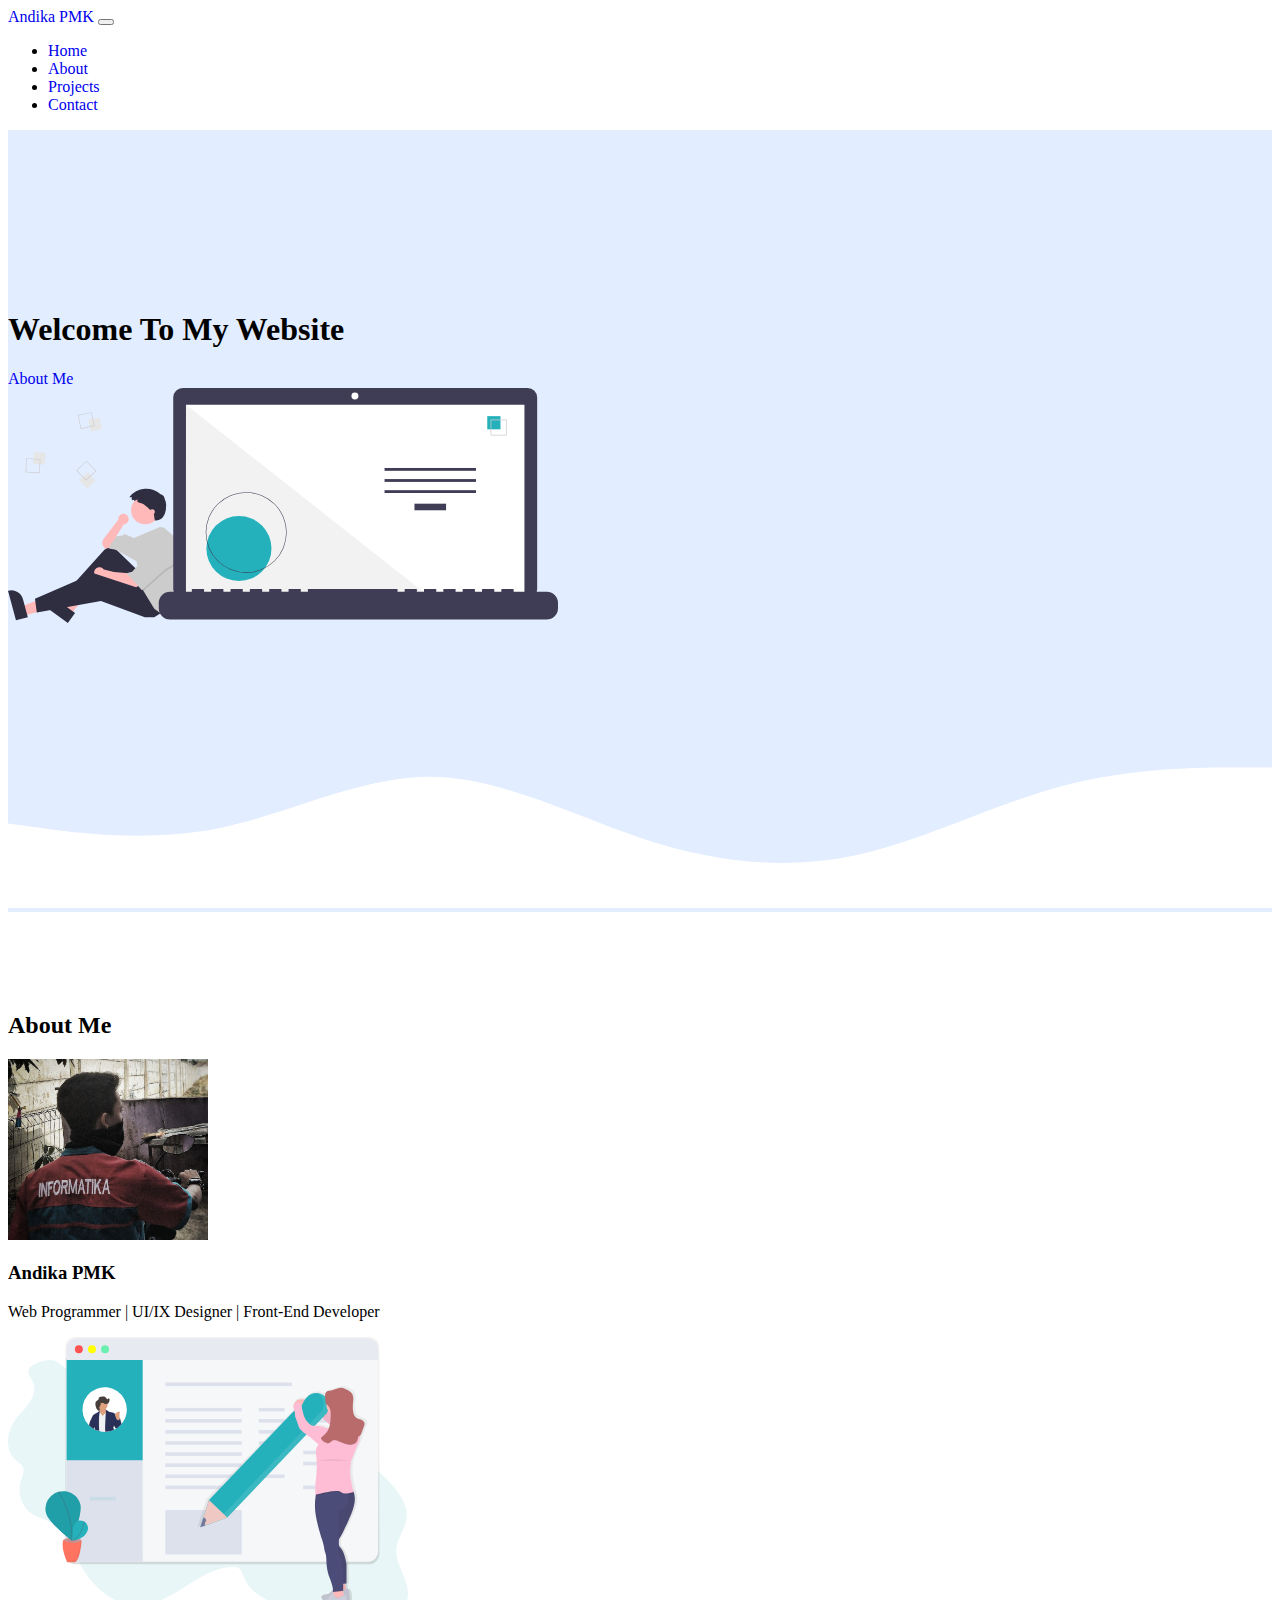
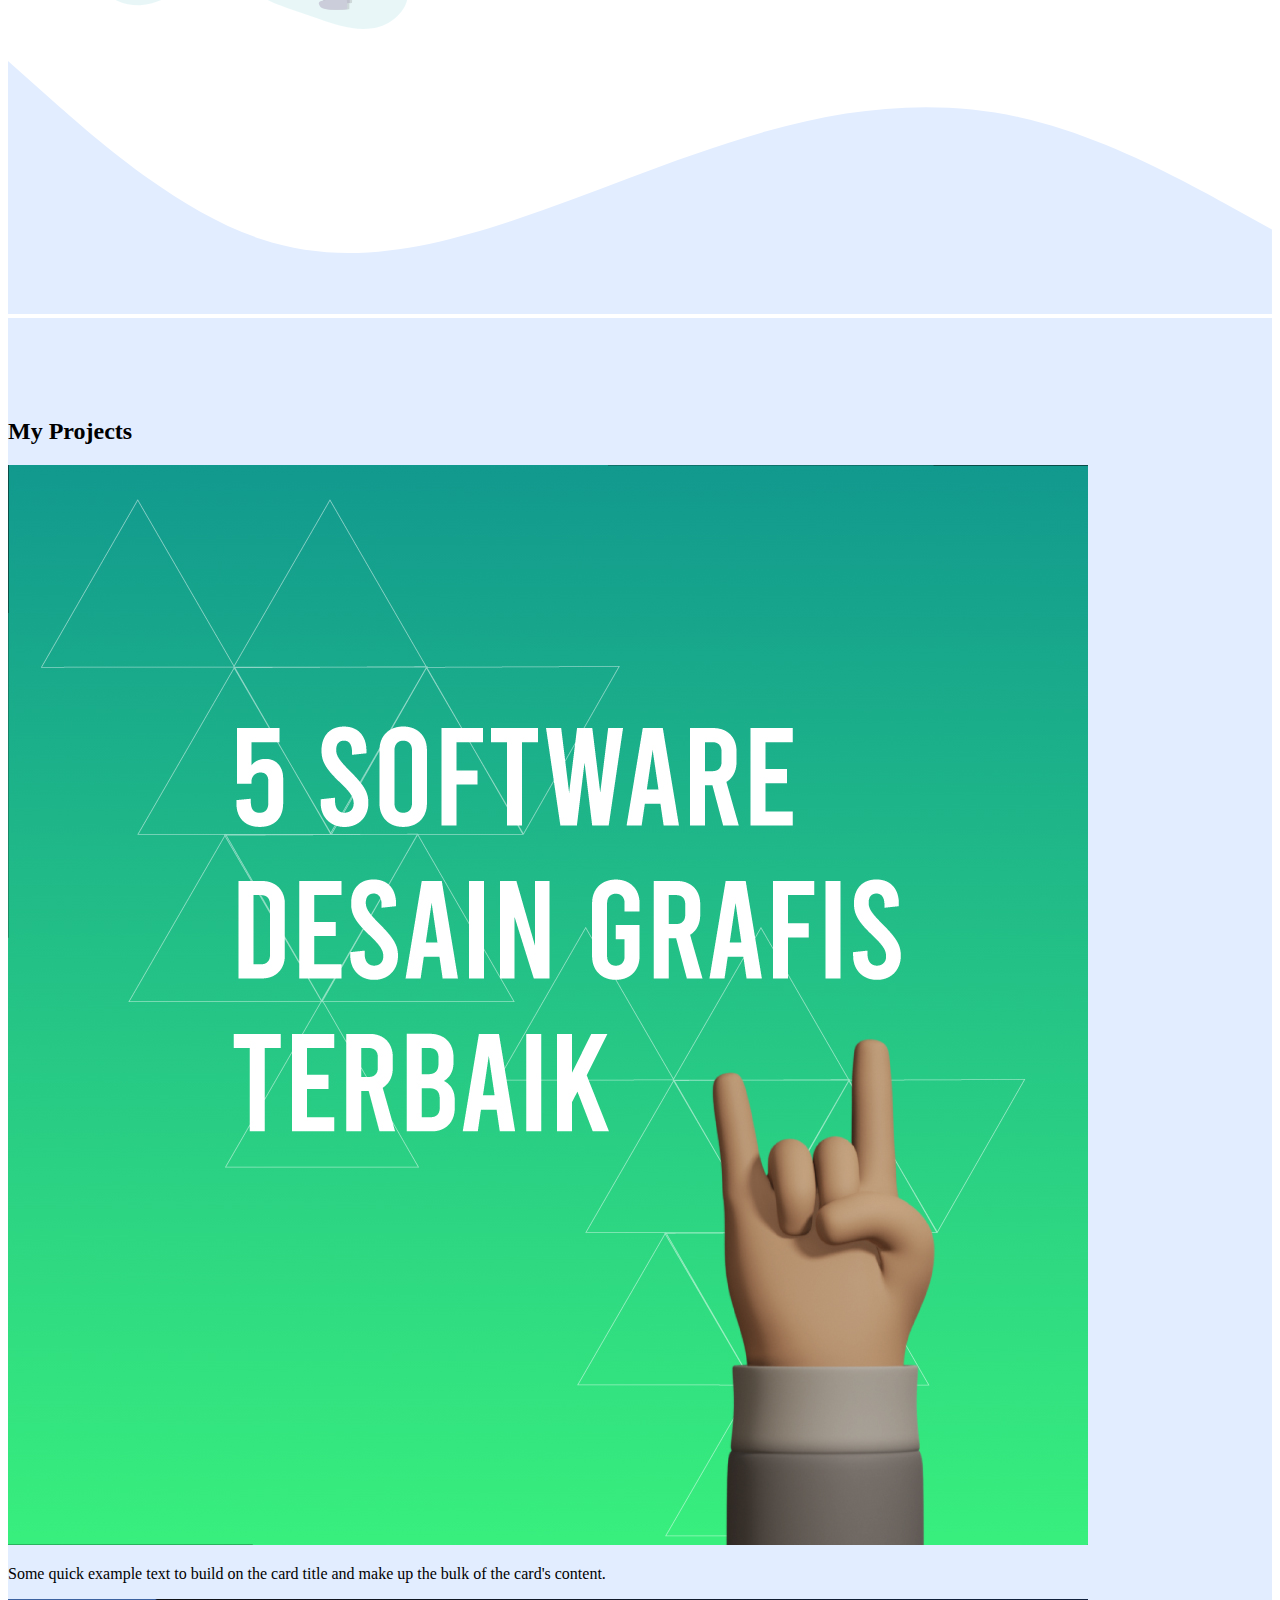
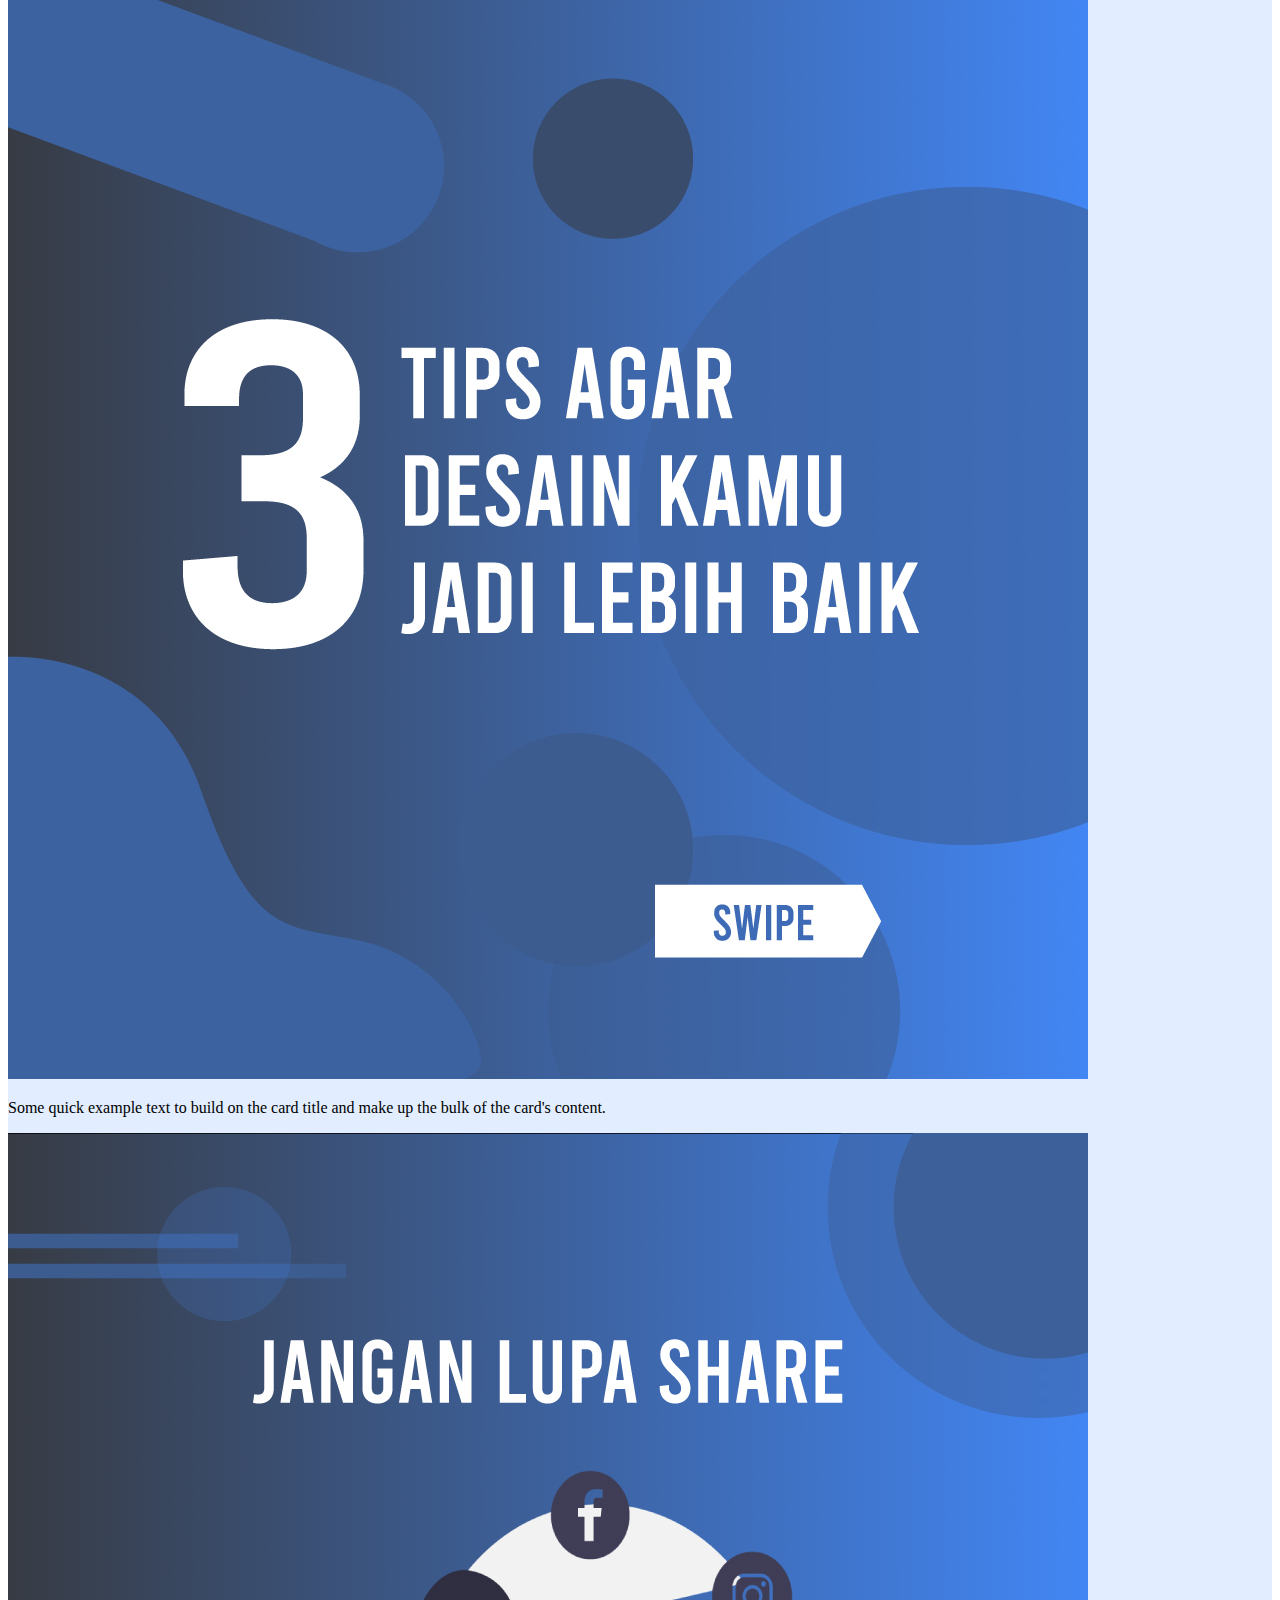
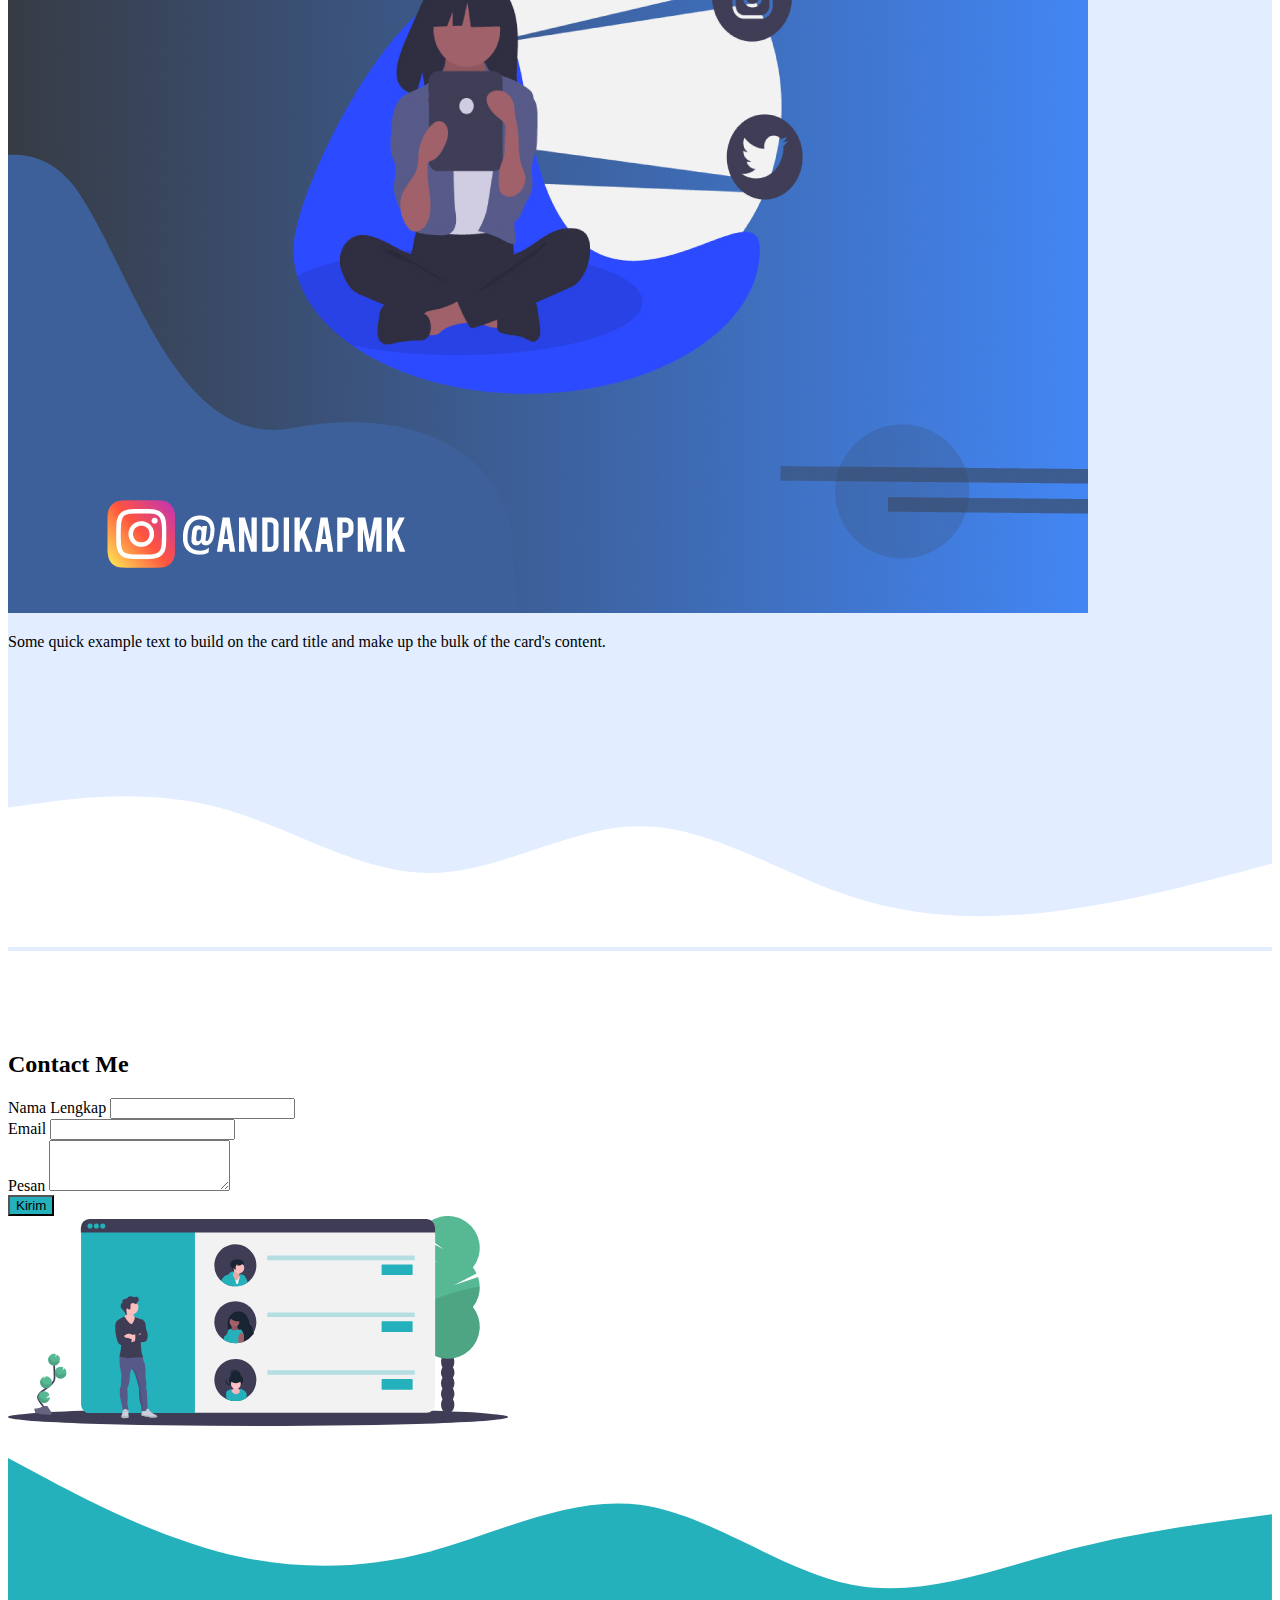
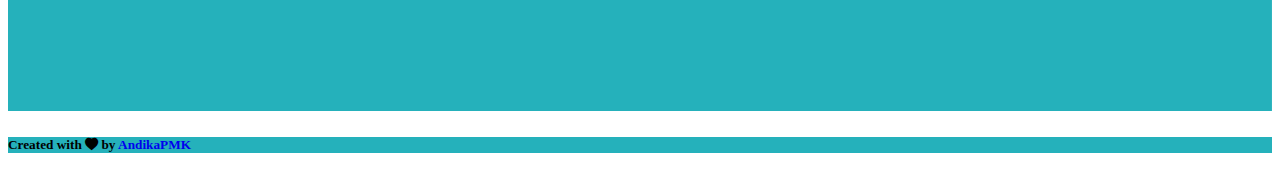
==== index.html @ c98c6152 "v1.0" ====
<!DOCTYPE html>
<html lang="en">
  <head>
    <!-- Required meta tags -->
    <meta charset="utf-8" />
    <meta name="viewport" content="width=device-width, initial-scale=1" />

    <!-- Bootstrap CSS -->
    <link href="https://cdn.jsdelivr.net/npm/bootstrap@5.0.0-beta2/dist/css/bootstrap.min.css" rel="stylesheet" integrity="sha384-BmbxuPwQa2lc/FVzBcNJ7UAyJxM6wuqIj61tLrc4wSX0szH/Ev+nYRRuWlolflfl" crossorigin="anonymous" />
    <!-- bootstrap icon -->
    <link rel="stylesheet" href="https://cdn.jsdelivr.net/npm/bootstrap-icons@1.4.0/font/bootstrap-icons.css" />
    <!-- my css -->
    <link rel="stylesheet" href="style.css" />

    <title>My Portfolio - andika pmk</title>
  </head>
  <body id="home">
    <!-- navbar -->
    <nav class="navbar navbar-expand-lg navbar-dark shadow-sm fixed-top color-change-2x">
      <div class="container">
        <a class="navbar-brand" href="#">Andika PMK</a>
        <button class="navbar-toggler" type="button" data-bs-toggle="collapse" data-bs-target="#navbarNav" aria-controls="navbarNav" aria-expanded="false" aria-label="Toggle navigation">
          <span class="navbar-toggler-icon"></span>
        </button>
        <div class="collapse navbar-collapse" id="navbarNav">
          <ul class="navbar-nav ms-auto">
            <li class="nav-item">
              <a class="nav-link active" aria-current="page" href="#home">Home</a>
            </li>
            <li class="nav-item">
              <a class="nav-link" href="#about">About</a>
            </li>
            <li class="nav-item">
              <a class="nav-link" href="#projects">Projects</a>
            </li>
            <li class="nav-item">
              <a class="nav-link" href="#contact">Contact</a>
            </li>
          </ul>
        </div>
      </div>
    </nav>
    <!-- akhir navbar -->
    <!-- jumbotron -->
    <section class="jumbotron text-center color-change-2x">
      <div class="container">
        <div class="row fs-5 justify-content-between">
          <div class="col-md-5 tracking-in-expand text-light">
            <h1 class="judul">Welcome To My Website</h1>
            <a href="#about" class="btn btn-primary btn-lg mt-4">About Me</a>
          </div>
          <div class="col-md-7 mt-5 mb-3">
            <img class="slideInRight" src="img/code.svg" width="550" alt="ilustrasi">
          </div>
        </div>
      </div>
      <div class="color-change-2x">

        <svg xmlns="http://www.w3.org/2000/svg" viewBox="0 0 1440 320">
          <path
            fill="#ffffff"
            fill-opacity="1"
            d="M0,224L40,229.3C80,235,160,245,240,229.3C320,213,400,171,480,170.7C560,171,640,213,720,240C800,267,880,277,960,261.3C1040,245,1120,203,1200,181.3C1280,160,1360,160,1400,160L1440,160L1440,320L1400,320C1360,320,1280,320,1200,320C1120,320,1040,320,960,320C880,320,800,320,720,320C640,320,560,320,480,320C400,320,320,320,240,320C160,320,80,320,40,320L0,320Z"
          ></path>
        </svg>
      </div>
    </section>
    <!-- akhir jumbotron -->
    <!-- About -->
    <section id="about">
      <div class="container">
        <div class="row text-center mb-3">
          <div class="col">
            <h2>About Me</h2>
          </div>
        </div>
        <div class="row text-center justify-content-center fs-5">
          <div class="col-md-7 mt-5">
            <img src="img/foto.jpg" alt="andika pmk" width="200" class="rounded-circle img-thumbnail" />
            <h3>Andika PMK</h3>
            <p class="lead fs-4">Web Programmer | UI/IX Designer | Front-End Developer</p>
          </div>
          <div class="col-md-5 mt-5 mb-3">
            <img src="img/wall.svg" width="400" alt="ilustrasi">
          </div>
          
        </div>
      </div>
      <svg xmlns="http://www.w3.org/2000/svg" viewBox="0 0 1440 320">
        <path
          fill="#e2edff"
          fill-opacity="1"
          d="M0,32L48,74.7C96,117,192,203,288,234.7C384,267,480,245,576,213.3C672,181,768,139,864,112C960,85,1056,75,1152,96C1248,117,1344,171,1392,197.3L1440,224L1440,320L1392,320C1344,320,1248,320,1152,320C1056,320,960,320,864,320C768,320,672,320,576,320C480,320,384,320,288,320C192,320,96,320,48,320L0,320Z"
        ></path>
      </svg>
    </section>
    <!-- akhir about -->
    <!-- projects -->
    <section id="projects">
      <div class="container">
        <div class="row text-center mb-3">
          <div class="col">
            <h2>My Projects</h2>
          </div>
        </div>
        <div class="row justify-content-center">
          <div class="col-md-4 mb-3">
            <div class="card">
              <img src="img/1.jpg" class="card-img-top" alt="projects-1" />
              <div class="card-body">
                <p class="card-text">Some quick example text to build on the card title and make up the bulk of the card's content.</p>
              </div>
            </div>
          </div>
          <div class="col-md-4 mb-3">
            <div class="card">
              <img src="img/2.jpg" class="card-img-top" alt="projects-1" />
              <div class="card-body">
                <p class="card-text">Some quick example text to build on the card title and make up the bulk of the card's content.</p>
              </div>
            </div>
          </div>
          <div class="col-md-4 mb-3">
            <div class="card">
              <img src="img/5.jpg" class="card-img-top" alt="projects-1" />
              <div class="card-body">
                <p class="card-text">Some quick example text to build on the card title and make up the bulk of the card's content.</p>
              </div>
            </div>
          </div>
          
        </div>
      </div>
      <svg xmlns="http://www.w3.org/2000/svg" viewBox="0 0 1440 320">
        <path
          fill="#ffffff"
          fill-opacity="1"
          d="M0,160L40,154.7C80,149,160,139,240,160C320,181,400,235,480,234.7C560,235,640,181,720,181.3C800,181,880,235,960,261.3C1040,288,1120,288,1200,277.3C1280,267,1360,245,1400,234.7L1440,224L1440,320L1400,320C1360,320,1280,320,1200,320C1120,320,1040,320,960,320C880,320,800,320,720,320C640,320,560,320,480,320C400,320,320,320,240,320C160,320,80,320,40,320L0,320Z"
        ></path>
      </svg>
    </section>
    <!-- akhir projects -->
    <!-- kontak -->
    <section id="contact">
      <div class="container">
        <div class="row text-center mb-3">
          <div class="col">
            <h2>Contact Me</h2>
          </div>
        </div>
        <div class="row justify-content-center">
            <div class="card shadow bg-white" style="width: 65rem;">
              <div class="card-body">
                <div class="row">
                  <div class="col-md-5 ml-3">

                    <!-- <p class="fs-3"><i class="bi bi-instagram text-danger"></i> @andikapmk</p>
                    <p class="fs-3"><i class="bi bi-facebook text-primary"></i> Andika Pmk</p>
                    <p class="fs-3"><i class="bi bi-twitter text-info"></i> Andika Pmk</p>
                    <p class="fs-3"><i class="bi bi-github"></i> andikapmk</p> -->
                    <form>
                      <div class="mb-3">
                        <label for="nama" class="form-label">Nama Lengkap</label>
                        <input type="text" class="form-control" id="nama" aria-describedby="nama">
                      </div>
                      <div class="mb-3">
                        <label for="email" class="form-label">Email</label>
                        <input type="email" class="form-control" id="email" aria-describedby="email">
                      </div>
                      <div class="mb-3">
                        <label for="pesan" class="form-label">Pesan</label>
                        <textarea class="form-control" id="pesan" rows="3"></textarea>
                      </div>
                      <div class="d-grid gap-2">
                        <button class="btn text-light "style="background-color: #25b1bb" type="button">Kirim</button>
                      </div>
                    </form>
                  </div>
                  <div class="col-md-7 mb-5 mt-5">
                    <img src="img/contact.svg" width="500" alt="">
  
                  </div>
                </div>
              </div>
            </div>
          <!-- <div class="col-md-6 mt-3">
            
          </div> -->
        </div>
      </div>

        <svg xmlns="http://www.w3.org/2000/svg" viewBox="0 0 1440 320">
          <path
            fill="#25b1bb"
            fill-opacity="1"
            d="M0,32L40,53.3C80,75,160,117,240,138.7C320,160,400,160,480,138.7C560,117,640,75,720,85.3C800,96,880,160,960,176C1040,192,1120,160,1200,138.7C1280,117,1360,107,1400,101.3L1440,96L1440,320L1400,320C1360,320,1280,320,1200,320C1120,320,1040,320,960,320C880,320,800,320,720,320C640,320,560,320,480,320C400,320,320,320,240,320C160,320,80,320,40,320L0,320Z"
          ></path>
        </svg>
    </section>
    <!-- akhir kontak -->
    <!-- footer -->
    <!-- style="background-color: #25b1bb" -->
    <footer class="text-light text-center pb-5" style="background-color: #25b1bb">
      <h5>Created with <i class="bi bi-heart-fill text-danger"></i> by </i><a href="https://instagram.com/andikapmk" class="text-white fw-bold">AndikaPMK</a></h5>
    </footer>
    <!-- akhir footer -->
    <script src="https://cdn.jsdelivr.net/npm/bootstrap@5.0.0-beta2/dist/js/bootstrap.bundle.min.js" integrity="sha384-b5kHyXgcpbZJO/tY9Ul7kGkf1S0CWuKcCD38l8YkeH8z8QjE0GmW1gYU5S9FOnJ0" crossorigin="anonymous"></script>
  </body>
</html>
---- style.css ----
.jumbotron {
  padding-top: 6rem;
  background-color: #e2edff;
}
#projects {
  background-color: #e2edff;
}
.judul {
  padding-top: 4rem;
}
.gambar {
  padding: 5rem, 5rem, 5rem;
}
.slideInRight {
  -webkit-animation-name: slideInRight;
  animation-name: slideInRight;
  -webkit-animation-duration: 2s;
  animation-duration: 2s;
  -webkit-animation-fill-mode: both;
  animation-fill-mode: both;
}
@-webkit-keyframes slideInRight {
  0% {
    -webkit-transform: translateX(100%);
    transform: translateX(100%);
    visibility: visible;
  }
  100% {
    -webkit-transform: translateX(0);
    transform: translateX(0);
  }
}
@keyframes slideInRight {
  0% {
    -webkit-transform: translateX(100%);
    transform: translateX(100%);
    visibility: visible;
  }
  100% {
    -webkit-transform: translateX(0);
    transform: translateX(0);
  }
}
section {
  padding-top: 5rem;
}
a {
  text-decoration: none;
}
.tracking-in-expand {
  -webkit-animation: tracking-in-expand 2s cubic-bezier(0.215, 0.61, 0.355, 1) both;
  animation: tracking-in-expand 2s cubic-bezier(0.215, 0.61, 0.355, 1) both;
}
.color-change-2x {
  -webkit-animation: color-change-2x 2s linear infinite alternate both;
  animation: color-change-2x 2s linear infinite alternate both;
}
/* ----------------------------------------------
 * Generated by Animista on 2021-3-8 15:37:52
 * Licensed under FreeBSD License.
 * See http://animista.net/license for more info. 
 * w: http://animista.net, t: @cssanimista
 * ---------------------------------------------- */

/**
 * ----------------------------------------
 * animation color-change-2x
 * ----------------------------------------
 */
@-webkit-keyframes color-change-2x {
  0% {
    background: #19dcea;
  }
  100% {
    background: #b22cff;
  }
}
@keyframes color-change-2x {
  0% {
    background: #19dcea;
  }
  100% {
    background: #b22cff;
  }
}

/* ----------------------------------------------
 * Generated by Animista on 2021-3-8 15:30:35
 * Licensed under FreeBSD License.
 * See http://animista.net/license for more info. 
 * w: http://animista.net, t: @cssanimista
 * ---------------------------------------------- */

/**
 * ----------------------------------------
 * animation tracking-in-expand
 * ----------------------------------------
 */
@-webkit-keyframes tracking-in-expand {
  0% {
    letter-spacing: -0.5em;
    opacity: 0;
  }
  40% {
    opacity: 0.6;
  }
  100% {
    opacity: 1;
  }
}
@keyframes tracking-in-expand {
  0% {
    letter-spacing: -0.5em;
    opacity: 0;
  }
  40% {
    opacity: 0.6;
  }
  100% {
    opacity: 1;
  }
}
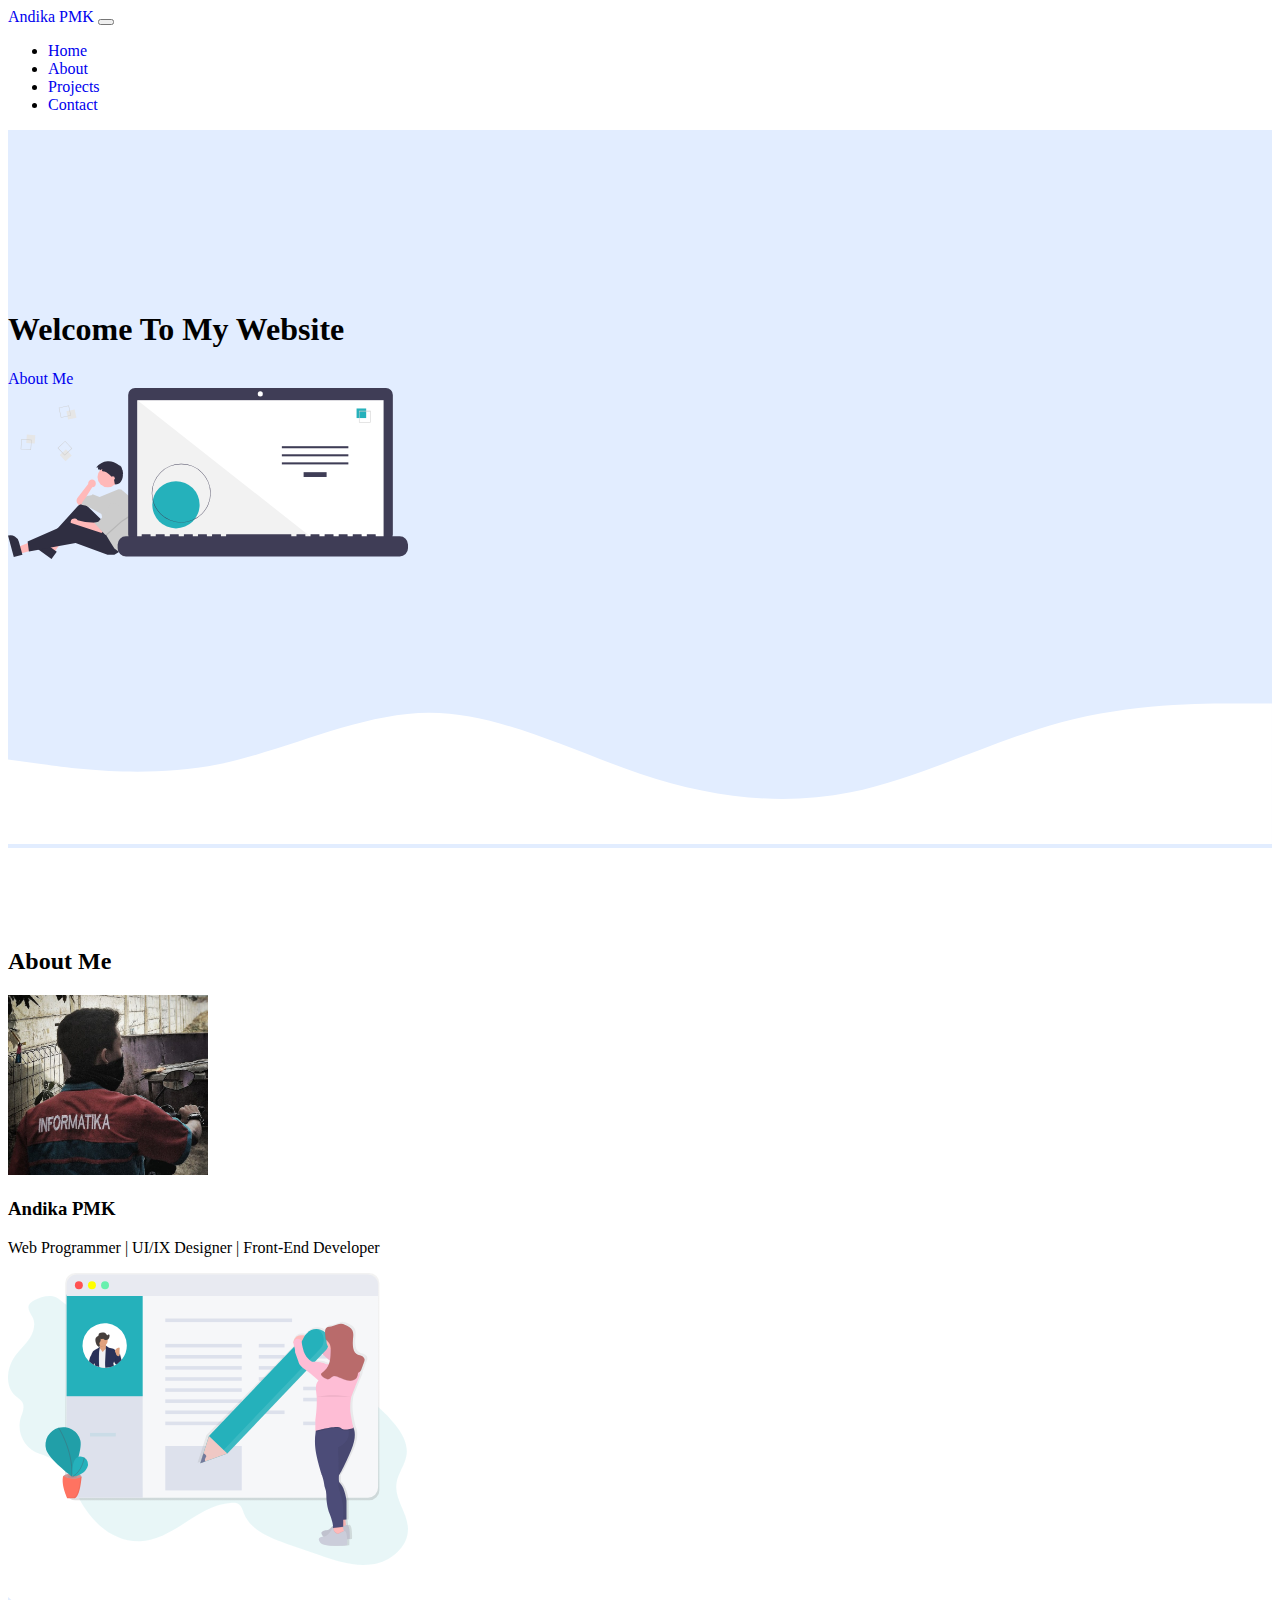
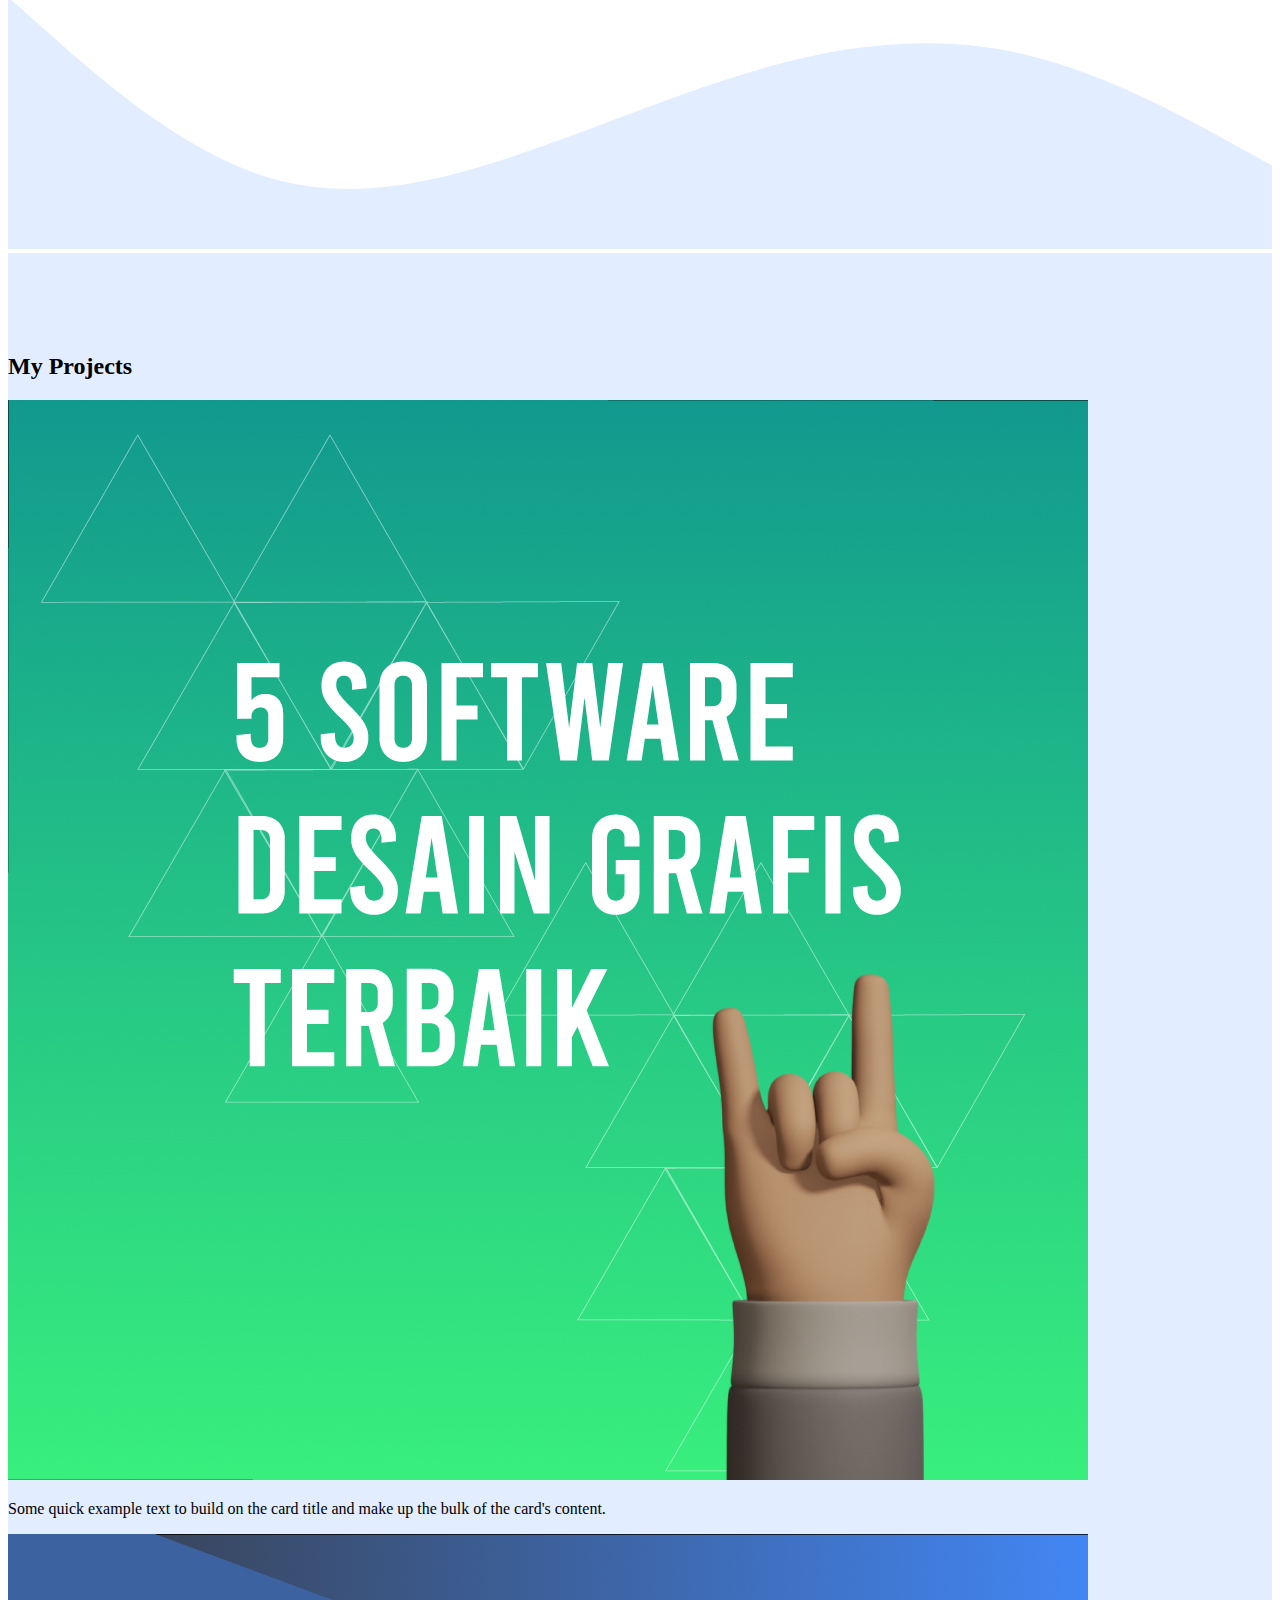
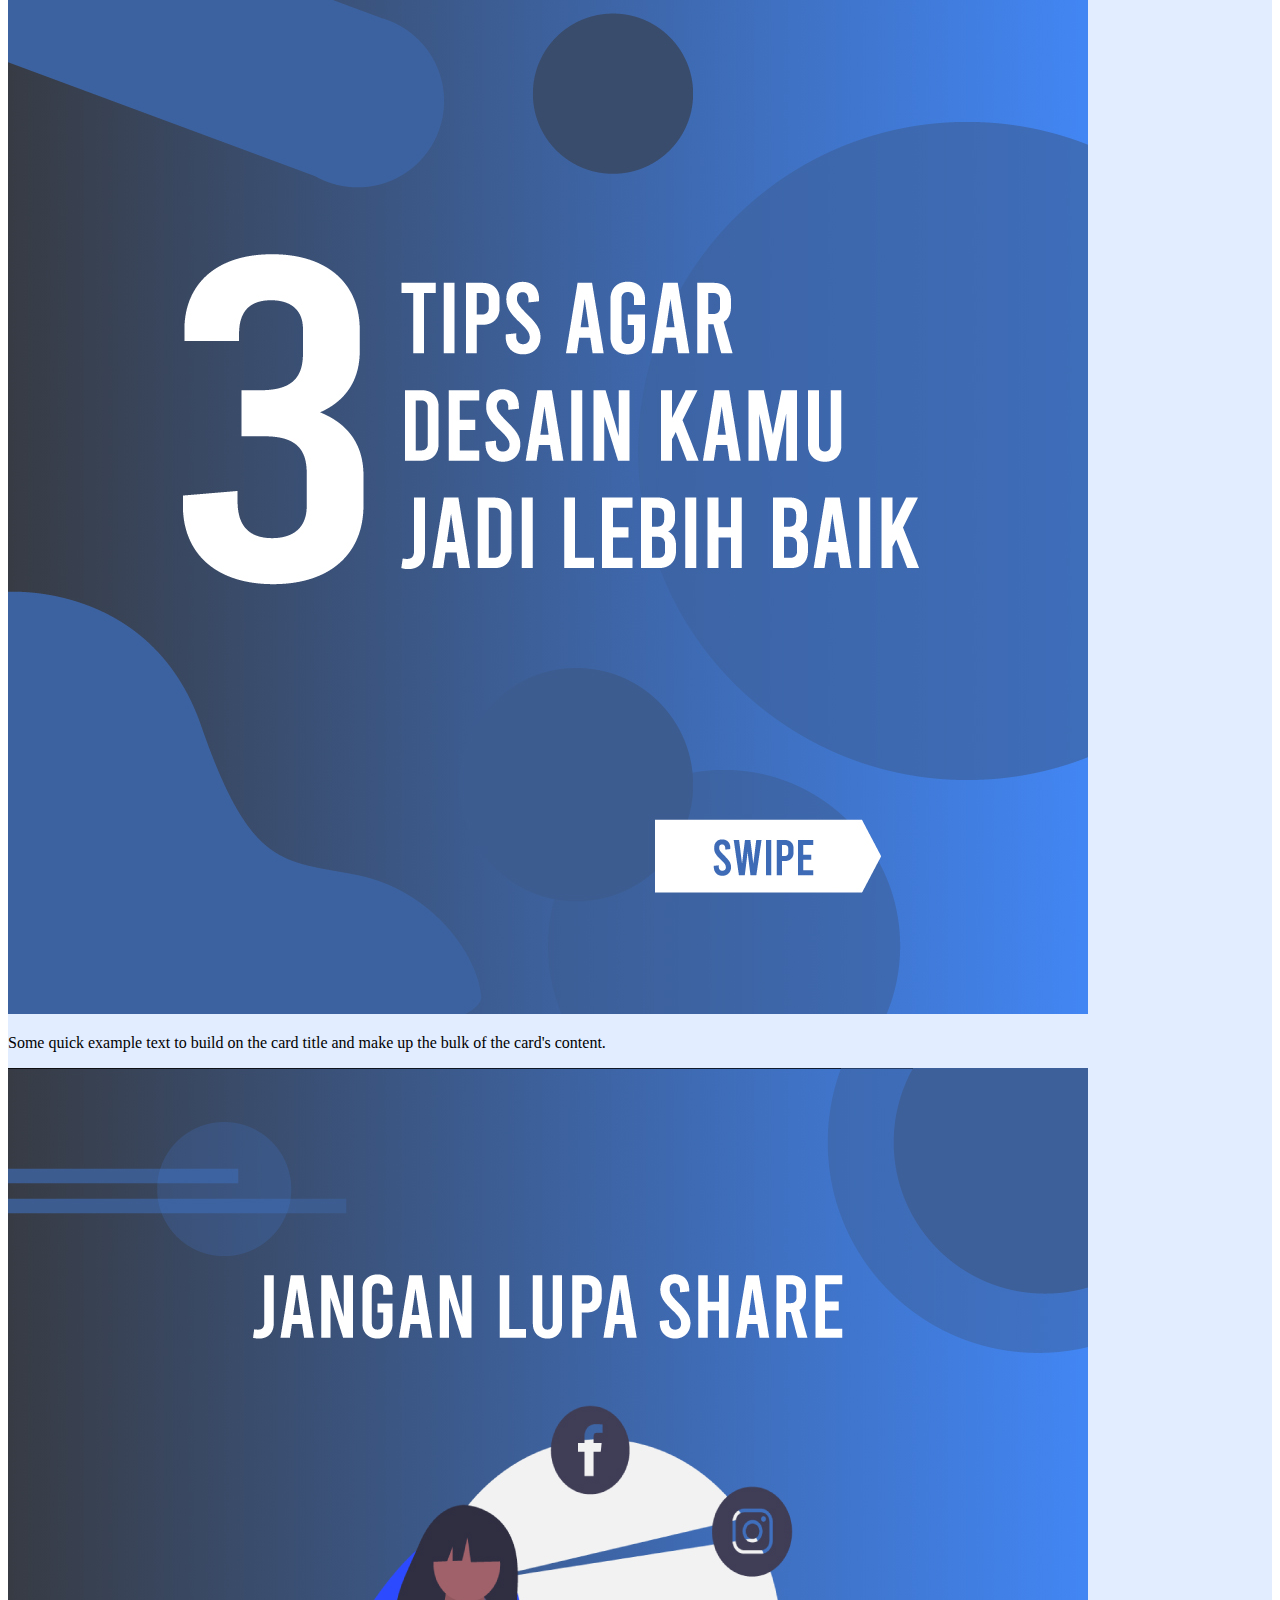
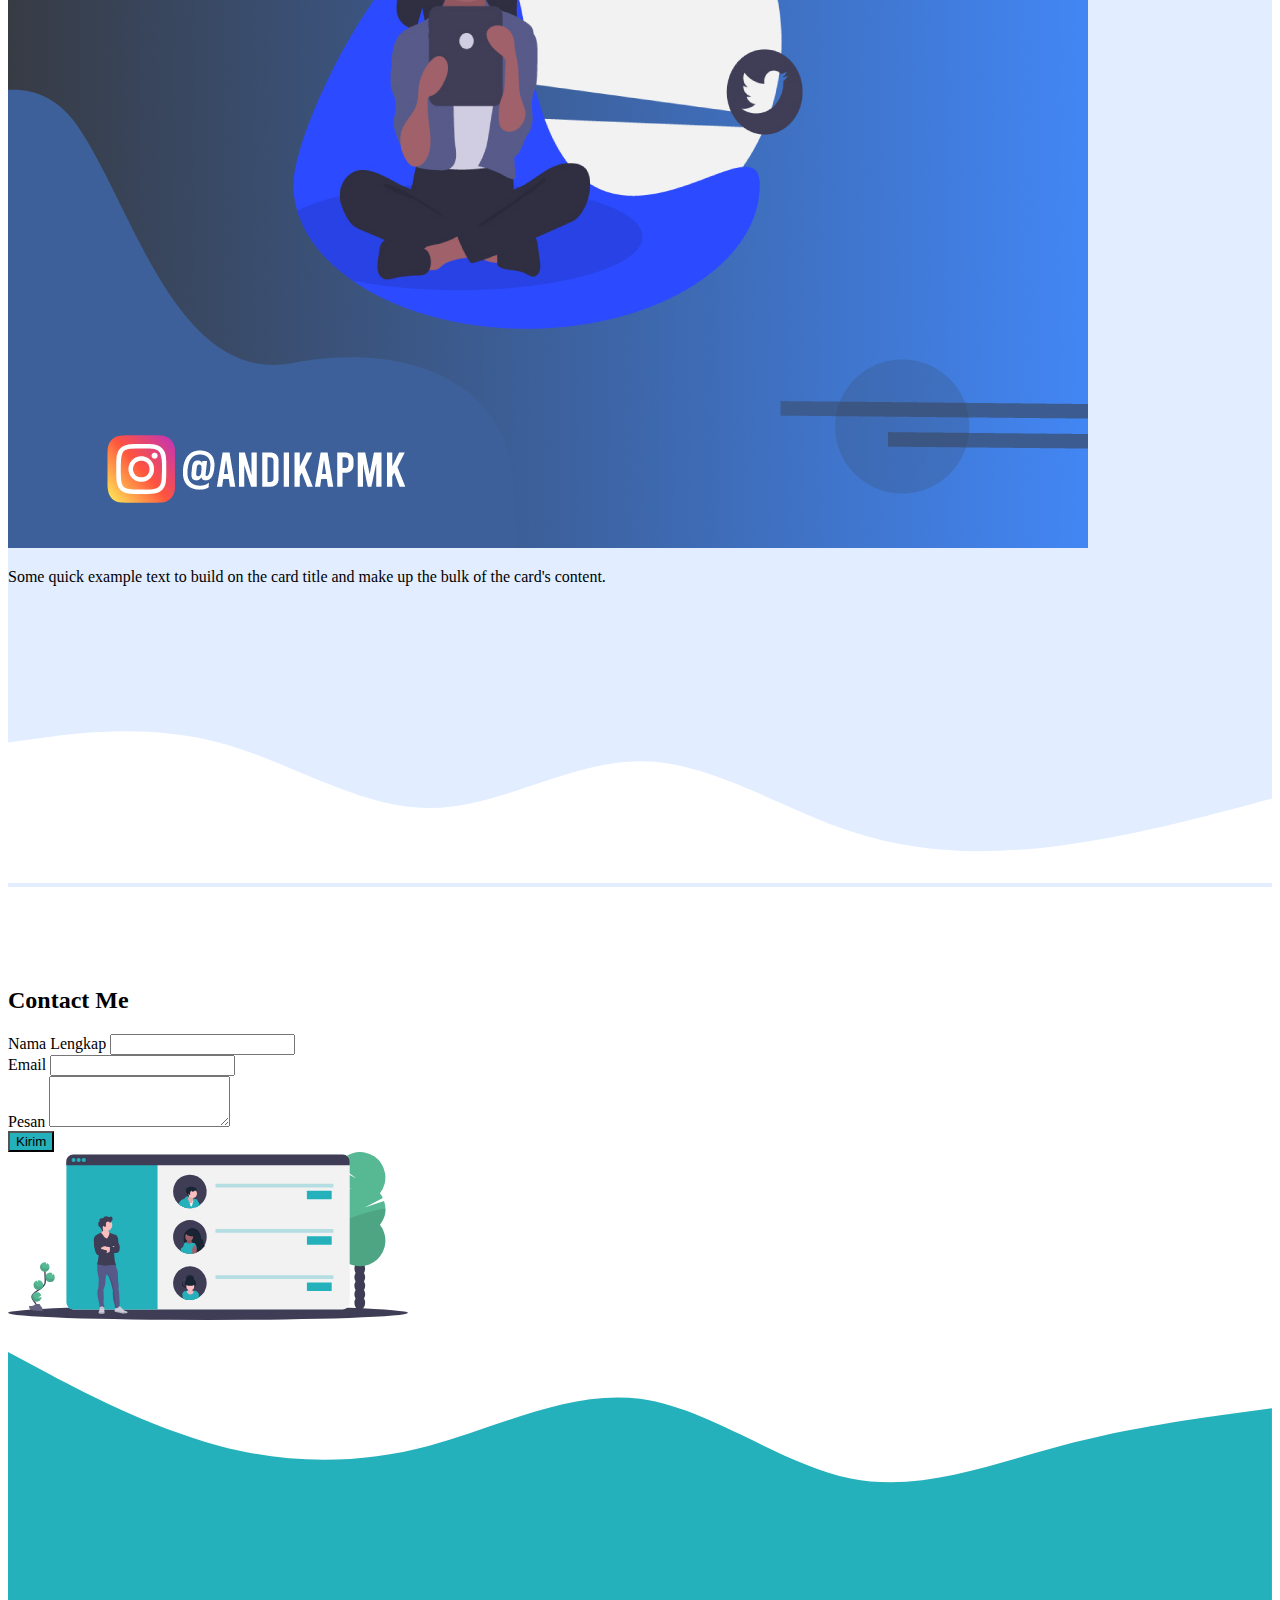
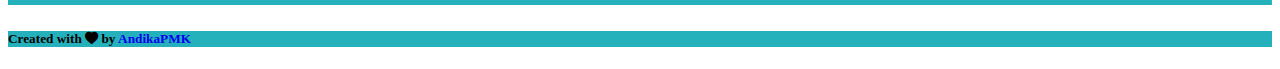
==== commit 85adfb23: "v1.1" ====
--- a/index.html
+++ b/index.html
@@ -50,7 +50,7 @@
             <a href="#about" class="btn btn-primary btn-lg mt-4">About Me</a>
           </div>
           <div class="col-md-7 mt-5 mb-3">
-            <img class="slideInRight" src="img/code.svg" width="550" alt="ilustrasi">
+            <img class="slideInRight" src="img/code.svg" width="400" alt="ilustrasi">
           </div>
         </div>
       </div>
@@ -149,7 +149,7 @@
           </div>
         </div>
         <div class="row justify-content-center">
-            <div class="card shadow bg-white" style="width: 65rem;">
+            <div class="card shadow bg-white" style="width: 50rem;">
               <div class="card-body">
                 <div class="row">
                   <div class="col-md-5 ml-3">
@@ -177,7 +177,7 @@
                     </form>
                   </div>
                   <div class="col-md-7 mb-5 mt-5">
-                    <img src="img/contact.svg" width="500" alt="">
+                    <img src="img/contact.svg" width="400" alt="">
   
                   </div>
                 </div>
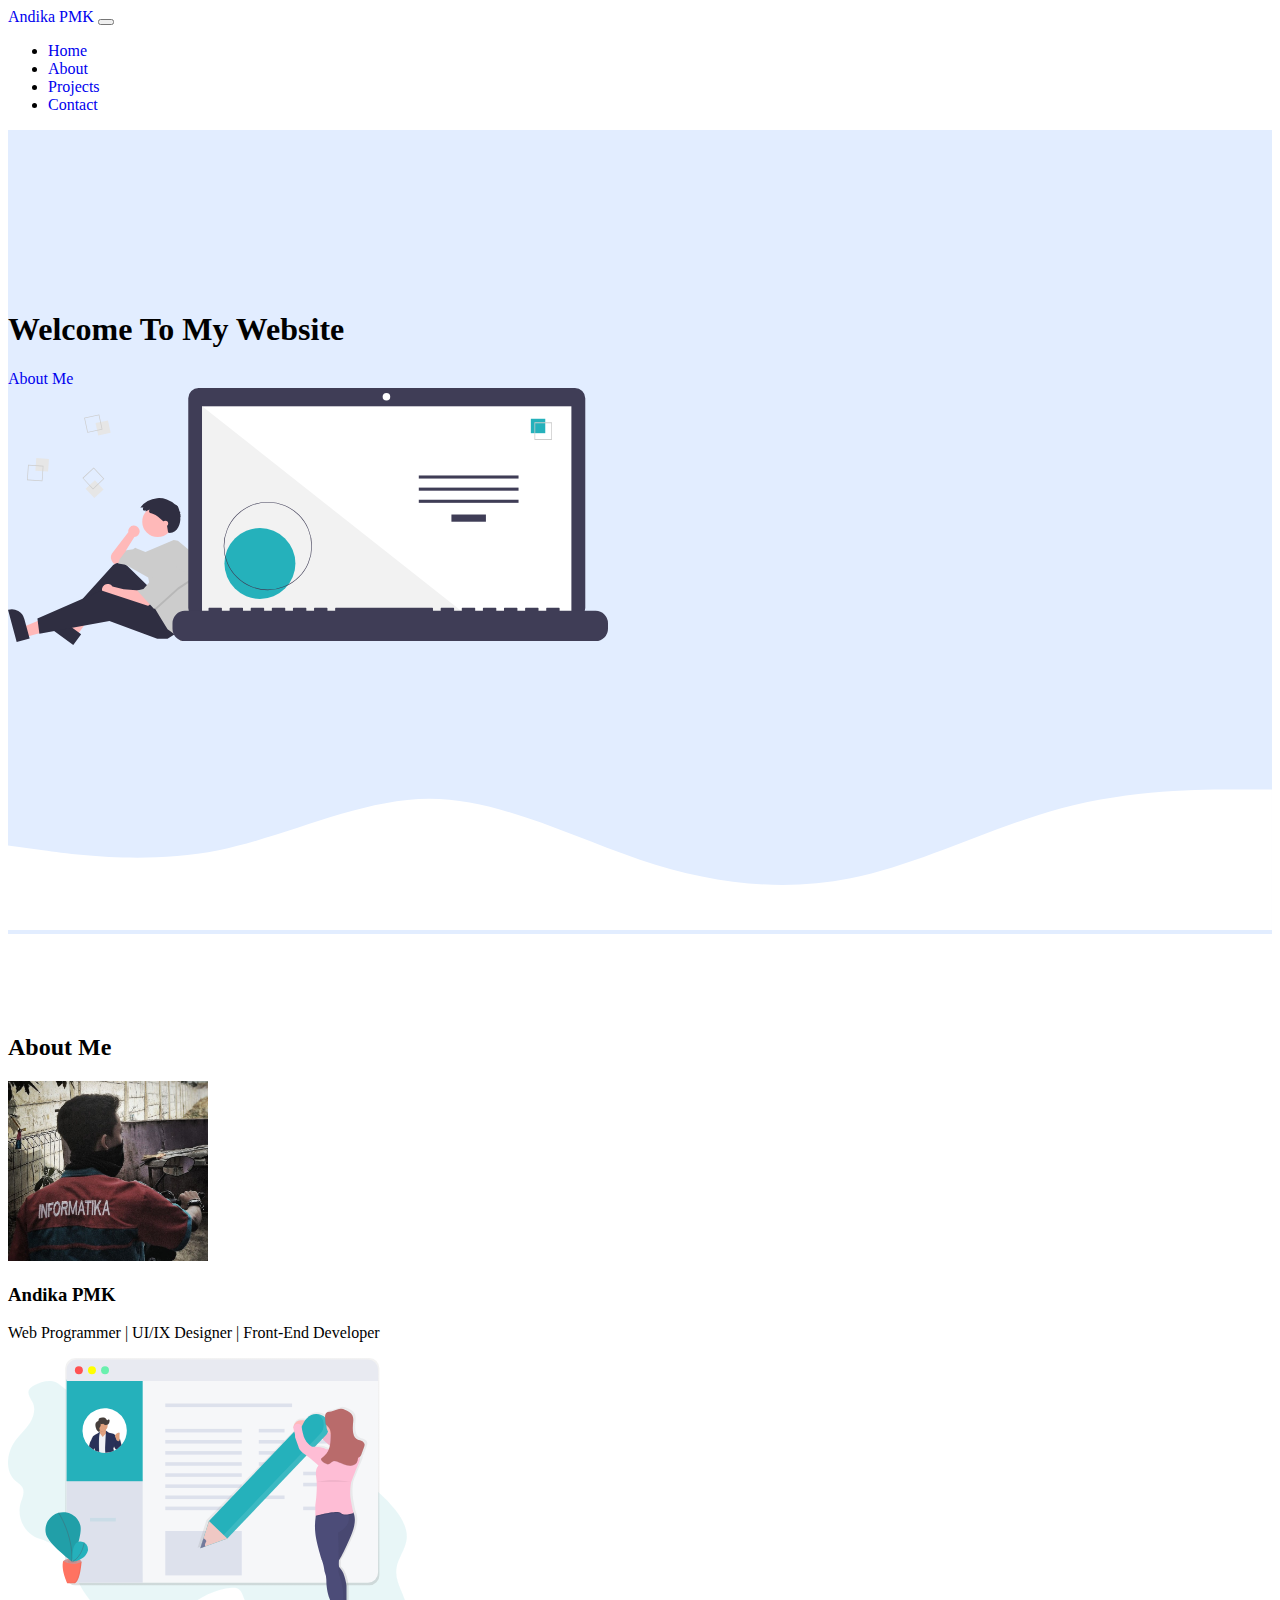
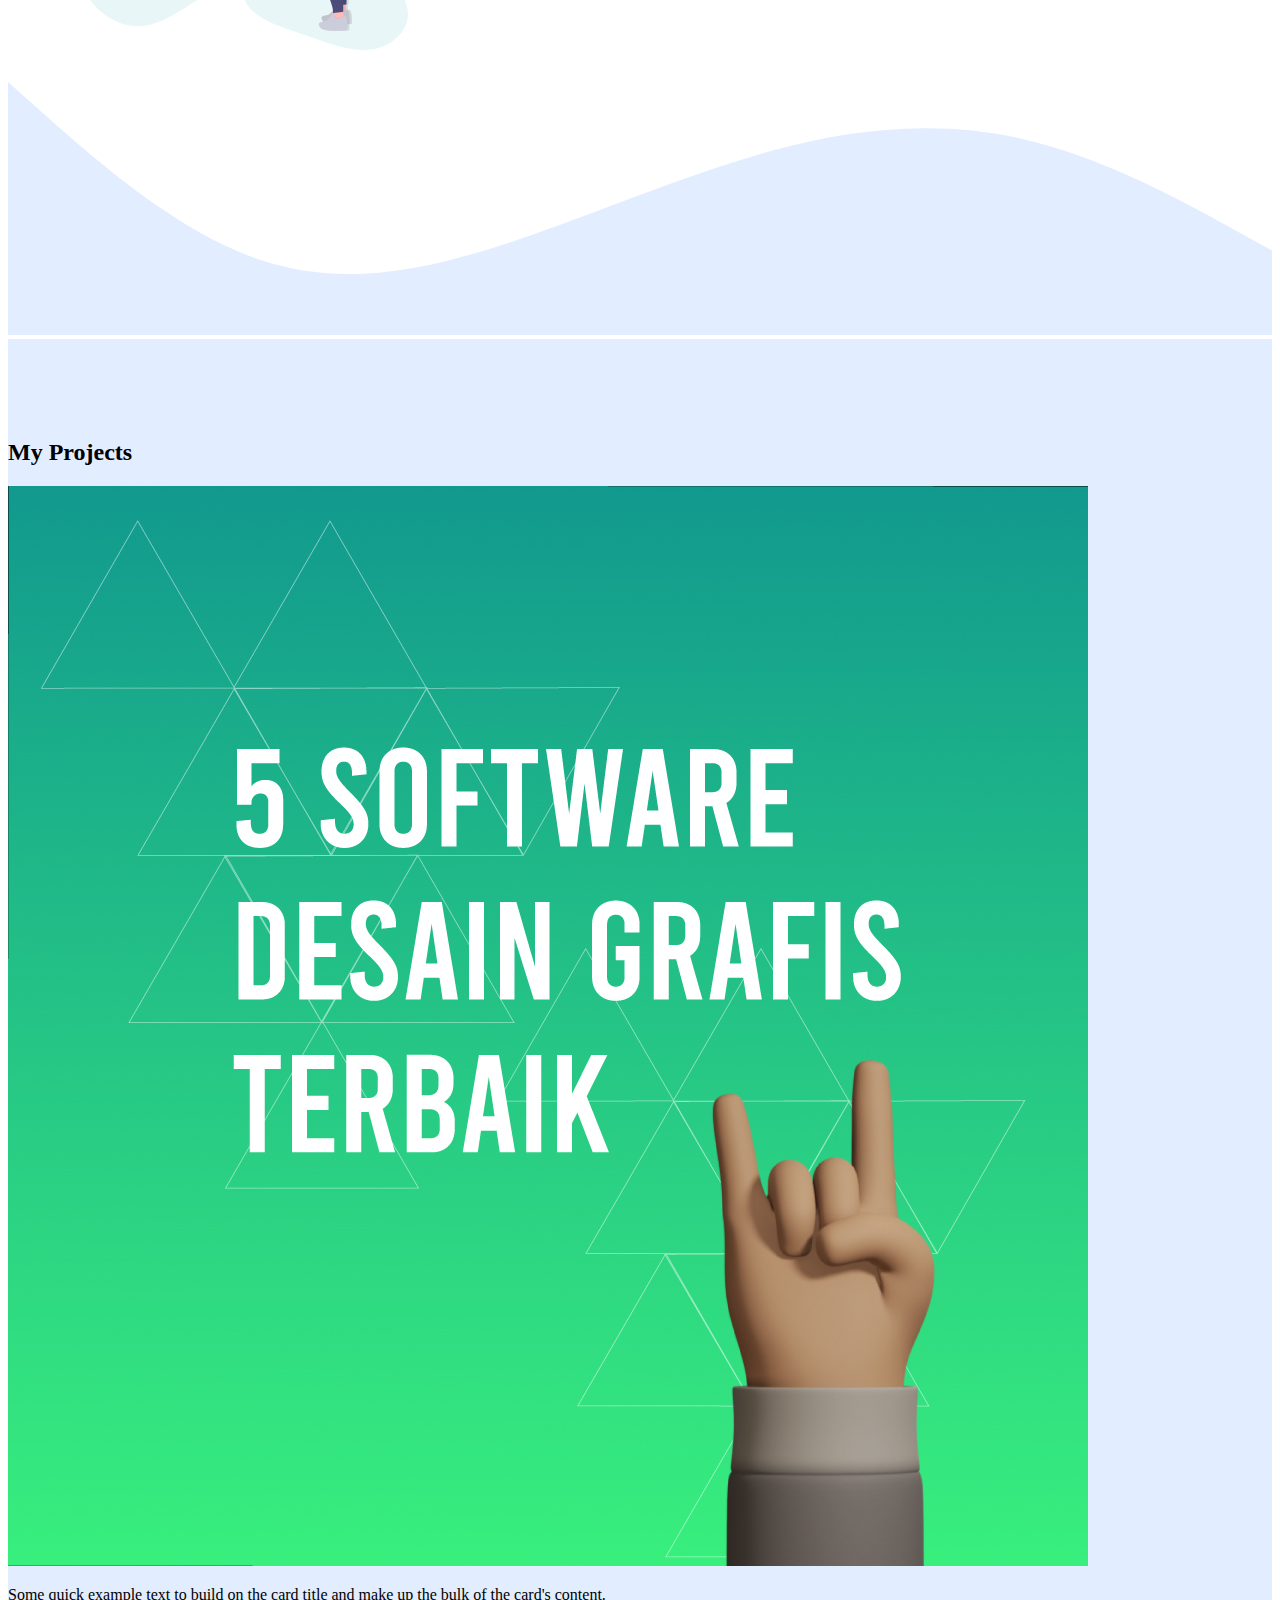
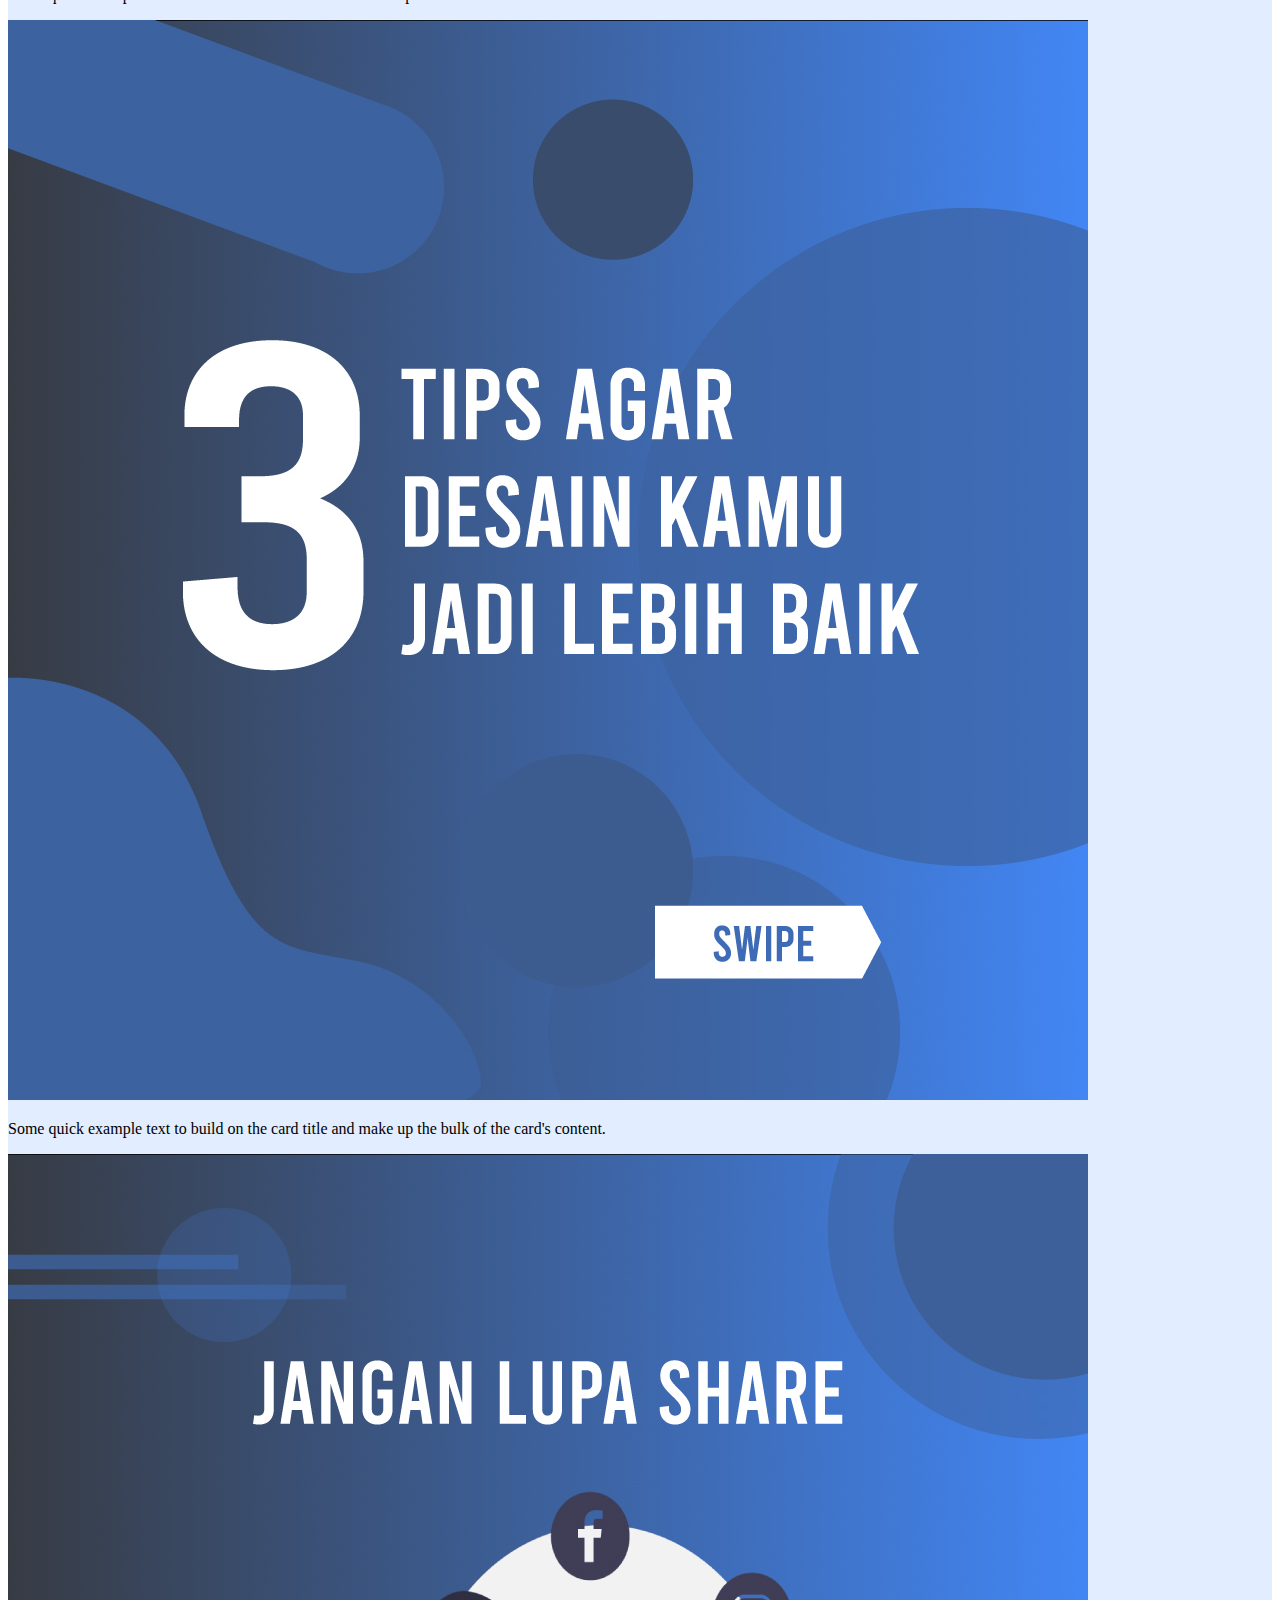
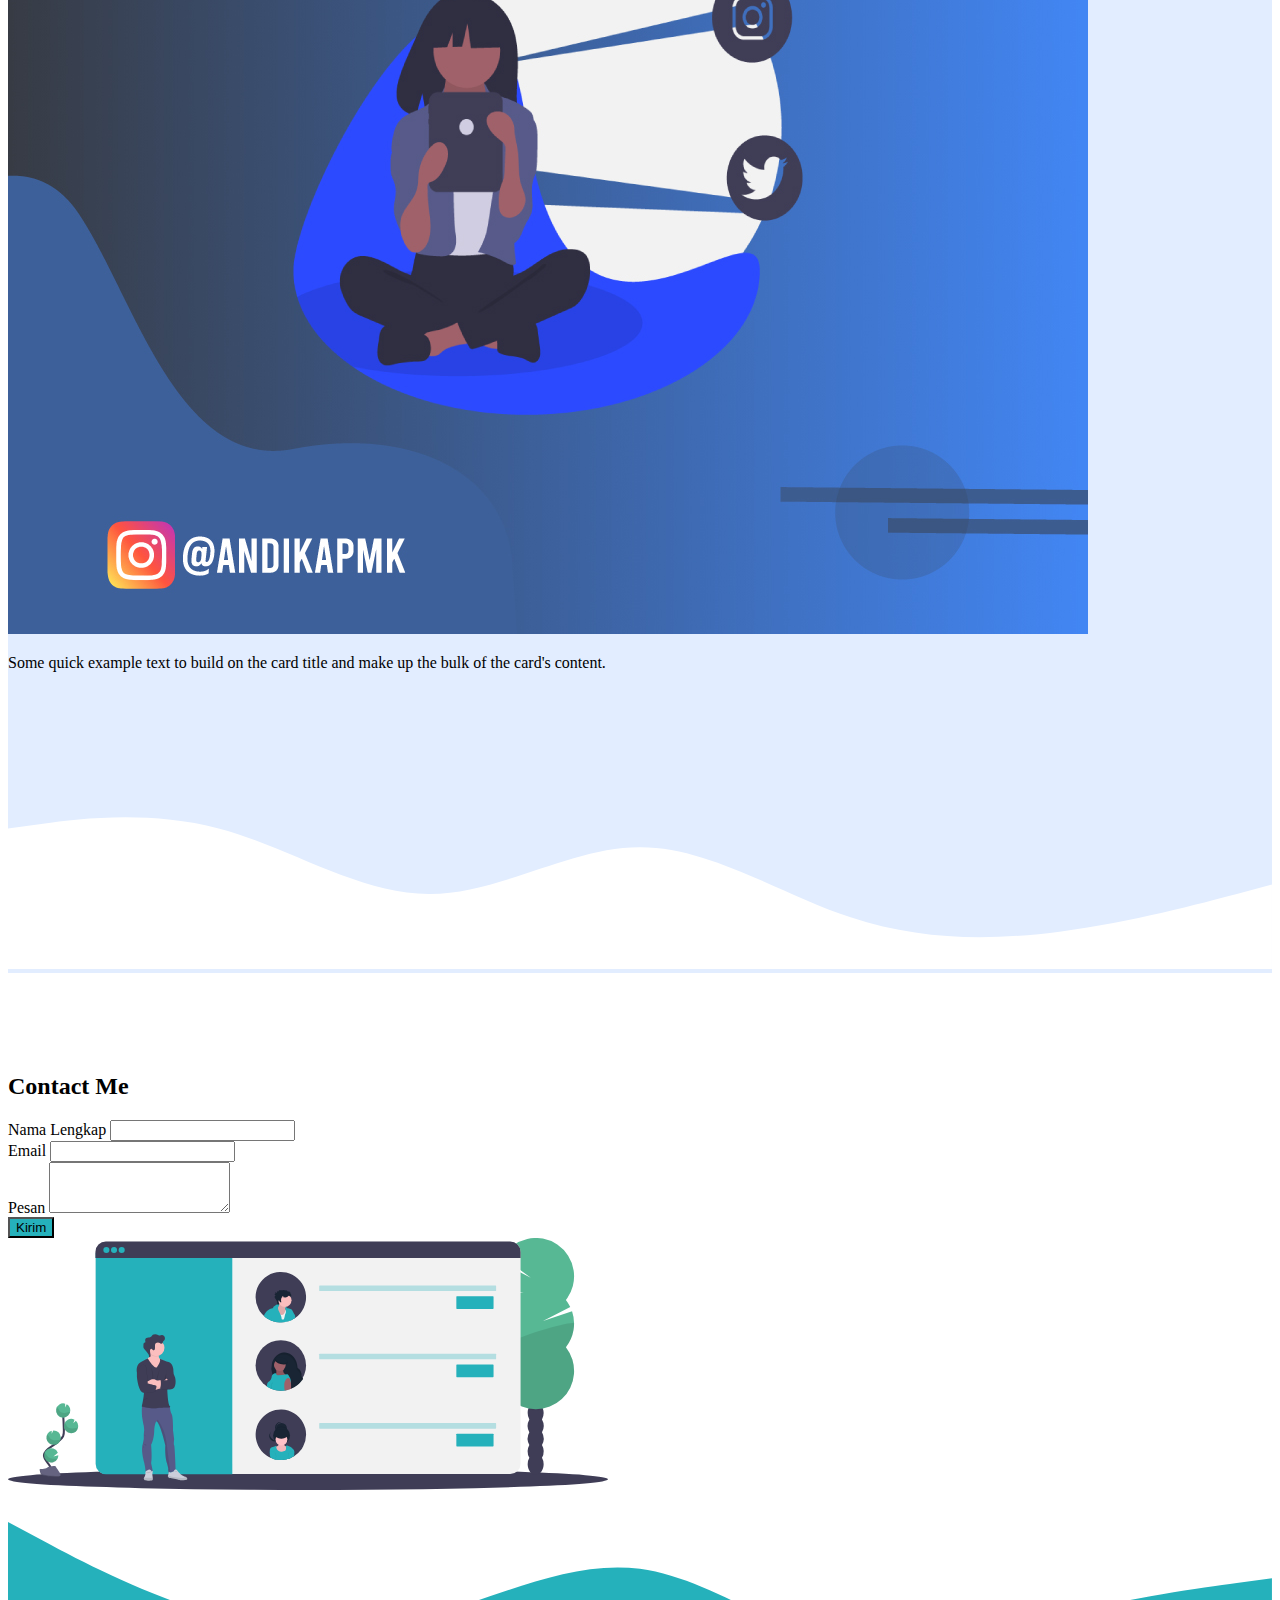
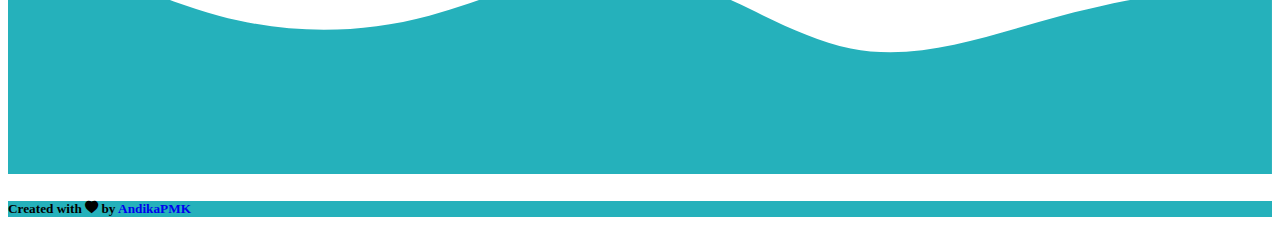
==== commit 524c8223: "v1.2" ====
--- a/index.html
+++ b/index.html
@@ -50,7 +50,7 @@
             <a href="#about" class="btn btn-primary btn-lg mt-4">About Me</a>
           </div>
           <div class="col-md-7 mt-5 mb-3">
-            <img class="slideInRight" src="img/code.svg" width="400" alt="ilustrasi">
+            <img class="slideInRight img-fluid" src="img/code.svg" width="600" alt="ilustrasi">
           </div>
         </div>
       </div>
@@ -122,7 +122,7 @@
           </div>
           <div class="col-md-4 mb-3">
             <div class="card">
-              <img src="img/5.jpg" class="card-img-top" alt="projects-1" />
+              <img src="img/5.jpg" class="card-img-top img-fluid" alt="projects-1" />
               <div class="card-body">
                 <p class="card-text">Some quick example text to build on the card title and make up the bulk of the card's content.</p>
               </div>
@@ -149,7 +149,7 @@
           </div>
         </div>
         <div class="row justify-content-center">
-            <div class="card shadow bg-white" style="width: 50rem;">
+            <div class="card shadow bg-white" style="width: 65rem;">
               <div class="card-body">
                 <div class="row">
                   <div class="col-md-5 ml-3">
@@ -172,12 +172,12 @@
                         <textarea class="form-control" id="pesan" rows="3"></textarea>
                       </div>
                       <div class="d-grid gap-2">
-                        <button class="btn text-light "style="background-color: #25b1bb" type="button">Kirim</button>
+                        <button class="btn text-light  "style="background-color: #25b1bb" type="button">Kirim</button>
                       </div>
                     </form>
                   </div>
                   <div class="col-md-7 mb-5 mt-5">
-                    <img src="img/contact.svg" width="400" alt="">
+                    <img src="img/contact.svg" width="600" alt="" class="img-fluid">
   
                   </div>
                 </div>
